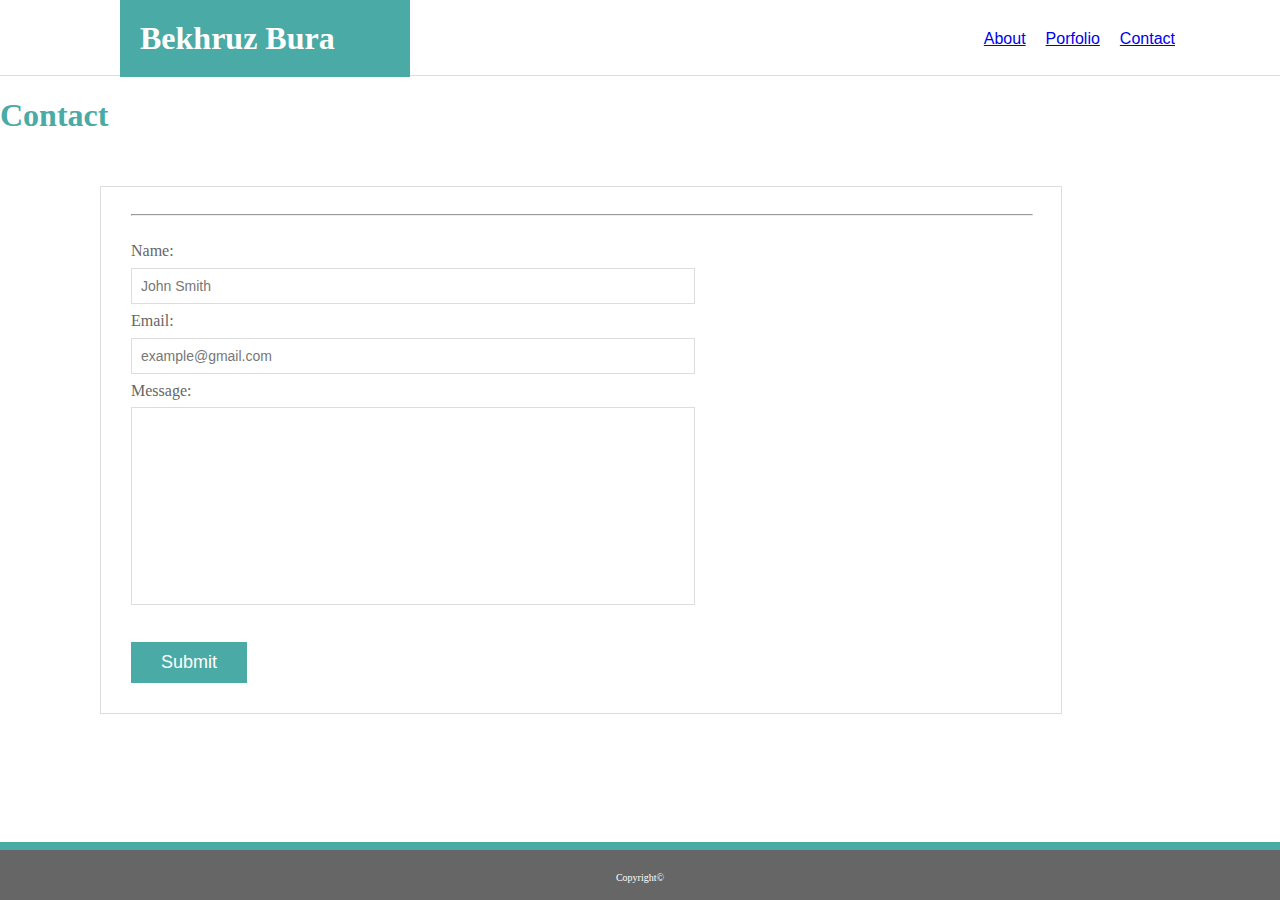
==== contct.html @ fafdc331 "hello world" ====
<!DOCTYPE html>
<head> 
    <Title>Contact</Title>
    <link rel="stylesheet" style="text/CSS" href="assets/css/style.css">
</head>
<body>
    <div id="page-containter">
        <header>
          <h1 id="Top-Banner">
            <div class="logo">
                Bekhruz Bura
            </div>
             </h1>
            <nav>
             <ul>
                <li><a href="contact.html">Contact</a></li>
                <li><a href="portfolio.html">Porfolio</a></li>
                <li><a href="index.html">About</a></li>
             </ul>
            </nav>
        <div class="clearfix"></div>
        </header>
        <h1>Contact</h1>
        <div class="Form">
            <form action="/action_page.php">
                <hr style=" width: 900px; text-align: center;"></hr>
                <br>
                Name:<br>
                <input type="text" value="John Smith" cols="100">
                <br>
                Email:<br>
                <input type="text" value="example@gmail.com">
                <br>
                Message:<br>
                <textarea></textarea>
                <br>
                <br>
                <input type="submit" value="Submit">
            </form>
        </div>
    </div>
    <footer>
        <br>
        <br>
        <p1>Copyright© </p1>
    </footer>
</body>
</html>
---- assets/css/style.css ----
#page-container {
    position: relative;
	min-height: 100%;
}	
header {
    background-color:white;
    border-bottom: solid 1px #dddddd;
    min-height: 75px;
}

.logo {
    color: white;
    background-color: #4aaaa5;
    padding-left: 20px; 
    padding-right: 20px;
    padding-top: 20px;
    padding-bottom:20px;
    width: 250px;
    float: left;
    margin-top: 0;
}
#Top-Banner {
    background-color: white;
    color:white;
    font-family: Georgia, 'Times New Roman', Times, serif;    
    padding-left: 20px;
    margin: 0;
    margin-right: 20px;
    margin-left: 100px;
    width:300px;
}

ul {
    display: inline;
    position: relative;
    top:0;
    width:100%;
    font-family: Arial, Helvetica, sans-serif;
}
li {
    float:right;
    display: block;
    text-align: center;
    padding: 5px 16px;
    float: right;
    border-right: solid 1px #777777;
    margin-top: 25px;
    color:#777777;
}
li {
    border-right: #777777;
    padding:5px;
    margin-left: 10px;
}
nav {
    color:#777777;
    margin-right: 100px;
}
element.style {
    width: 900px;
    margin-left: 30px;
    margin-right: 30px;
    margin-bottom: 25px;
    padding-bottom: 20px;
}
body {
    background-color: #ffffff;
    background-image: url("https://www.transparenttextures.com/patterns/beige-paper.png");
    margin:0; 
	height: 100%;
}
h1 {
    font-family: Georgia, 'Times New Roman', Times, serif;
    color: #4aaaa5;
    padding-left: 0px;
    padding-right: -20px;
}

img {
    height: 150px;
    width: 150px;
    padding-left: 20px;
    margin-left:10px;
    margin-right: 20px;
    margin-top: 5px;
    float: left;
	margin-bottom: 20px;
	}

p {
    font-family: Arial, Helvetica, sans-serif;
    color: #777777;
    margin-left: 20px;
    margin-right: 20px;
}

.content {
    border: solid 1px #dddddd;
    width: 960px;
    margin-top: 30px; 
    margin-left: 120px;
    margin-bottom: 120px;
    margin-right: 120px;
    background-color:white;
    padding-bottom: auto 50px;
    padding-left: auto 20px;
    padding-right: auto 20px;
    overflow: auto;
}

footer {
    border-top: 8px solid #4aaaa5;
    text-align: center;
    background-color:  #666666;
    height:50px;
    margin-top:-50;
    color: white;
    position: absolute;
    bottom: 0;
    width: 100%;
    font-size: 10px;
}

.Form {
    border: solid 1px #dddddd;
    width: 900px;
    height: auto 300px;
    margin-top: 30px; 
    margin-left: 100px;
    margin-bottom: 100px;
    margin-right: 100px;
    background-color:white;
    padding-bottom: 30px;
    padding-right: 30px;
    padding-left:  30px;
    float: left;
    color: #666666;
}

input {
    width: 875px ;
    margin-right: 0px;
    padding-left: 20px;
    box-sizing: border-box;
}

 input[type=text] {
    color:#777777;
    box-sizing: border-box;
    margin: 8px 0;
 }
 input[type=message] {
     width: 875px;
     padding: 12px 20px;
     margin: 8px 0;
     box-sizing: border-box;
 }

 textarea {
    width: 875px;
    height: 150px;
    padding: 12px 20px;
    box-sizing: border-box;   
    resize: none;
 }

 input[type=submit] {
    background-color: #4aaaa5;
    color: white;
    padding: 10px;
    width: 100px;
 }
 
  
  div.gallery img {
    width: 600;
    height: 400;
    margin-top: 25px;
    margin-left: 25px;
    border-color: #666666;
    float: left;
    position: relative;
  }
  
  div.desc {
    text-align: center;
    background-color: #4aaaa5;
    color: white;
    font-family: Arial, Helvetica, sans-serif;
    height:35px;
    border-color: #666666;
    position: absolute;
    width: 150px;
    margin-top: 140px;
    margin-left: 45px;
  }
  
  .responsive {
    float: left;
    width: 24.99999%;
    margin-bottom: 25px;
  }


form {
	margin-top: 27px;
}

input, textarea {
	border: 1px solid #dddddd;
	width: 564px;
	margin-top: 7px;
	padding: 9px;

	font-size: 14px;
	color: #a9a9a9;
}

input[type=submit] {
	background: #4aaaa5;
	border: 0px;
	outline: none;
	width: auto;
	margin-top: 15px;
	padding: 10px 30px;

	font-size: 18px;
	color: white;

	transition: all 0.2s linear;
}

input[type=submit]:hover {
	background: #777777;
}

textarea {
	height: 198px;
}

@media screen and (max-width: 980px) {

header {
width: 100%;
height: 90px;
}

#header_block {
width: 718px;
}

#main_block {
width: 718px;
}

section {
width: 350px;
}

#profile_image {
width: 350px;
margin: 10px auto 16px auto;
float: none;
}

.portfolio_pic, .portfolio_pic img {
width: 100%;
max-width: 300px;
height: 100%
max-height: 310px;
}

input, textarea {
width: 325px;
margin-top: 7px;
padding: 9px;
font-size: 14px;
}

aside {
width: 190px;
height: 125px;
padding: 30px 30px 35px 30px;
}
}

@media screen and (max-width: 768px) {
#header_block {
width: 100%;
max-width: 550px;
float:left;
}

#main_block {
width: 75%;
max-width: 665px;
flex-wrap: wrap;
}

section {
width: 100%;
margin-bottom: 38px;
}

aside {
width: 100%;
}

input, textarea {
width: 500px;
margin-top: 7px;
padding: 9px;
font-size: 14px;
}

#social_images {
justify-content: flex-start;
}

#social_images img {
margin-right: 10px;
}

#profile_image {
width: 50%;
margin: 10px 16px 10px 16px;
float: left;
}

.portfolio_pic, .portfolio_pic img {
width: 275px;
height: 205px;
}

nav {
float:right;
}

.nav_link {
text-align: right;
}
}

@media screen and (max-width: 640px) {
#header_block {
width: 100%;
height: 122px;
display: block;
margin: 0px;
}

header {
	width: 200%;
	height: 125px;
}

#header_name_text_block {
width: 125%;
height: 50%;
margin: 0px;
}

nav {
height: 50px;
width: 100%;
max-width: 472px;
}

.nav_link {
width: 33.3%;
height: 38px;
margin-top: 25px;
padding: 0;
text-align: center;
}

#main_block {
width: 100%;
height: 80%;
max-width: 472px;
flex-wrap: wrap;
}

section {
width: 100%;
max-width: 640px;
margin-bottom: 38px;
}

aside {
width: 100%;
}

#social_images {
justify-content: flex-start;
}

#social_images img {
margin-right: 10px;
}

#profile_image {
width: 100%;
margin: 10px auto 16px auto;
float: none;
}

.portfolio_pic, .portfolio_pic img {
width: 100%;
max-width: 410px;
height: 100%;
max-height: 306px;
}

input, textarea {
width: 450px;
margin-top: 7px;
padding: 9px;
font-size: 14px;
}
}
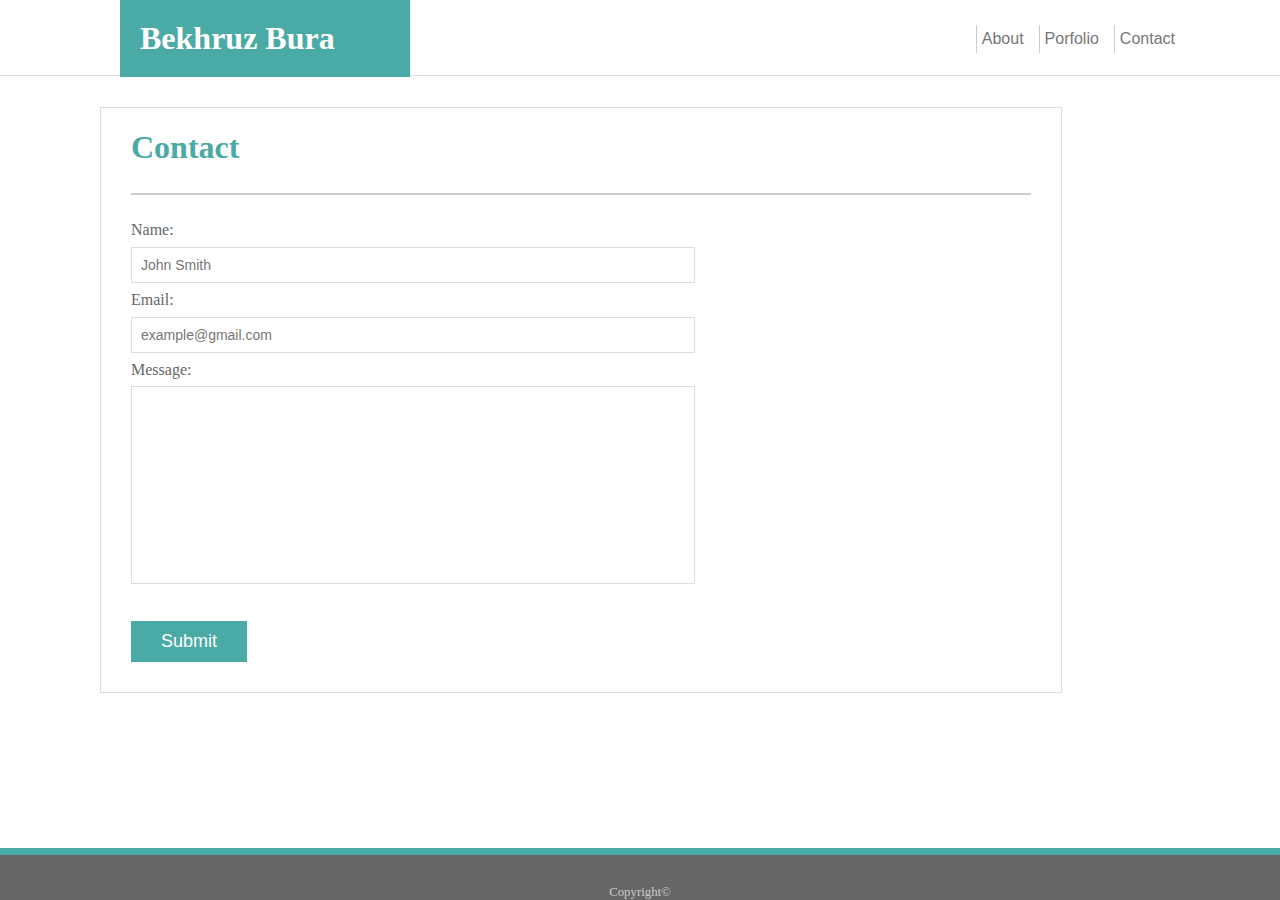
==== commit 90f3a1d5: "hello" ====
--- a/contct.html
+++ b/contct.html
@@ -1,7 +1,11 @@
 <!DOCTYPE html>
-<head> 
-    <Title>Contact</Title>
-    <link rel="stylesheet" style="text/CSS" href="assets/css/style.css">
+<html lang="en">
+<head>
+    <meta charset="UTF-8">
+    <meta name="viewport" content="width=device-width, initial-scale=1.0">
+    <meta http-equiv="X-UA-Compatible" content="ie=edge">
+    <title>Contact</title>
+    <link rel="stylesheet" type="text/css" href="assets/css/style.css">
 </head>
 <body>
     <div id="page-containter">
@@ -20,10 +24,10 @@
             </nav>
         <div class="clearfix"></div>
         </header>
-        <h1>Contact</h1>
         <div class="Form">
+            <h1>Contact</h1>
             <form action="/action_page.php">
-                <hr style=" width: 900px; text-align: center;"></hr>
+                <hr color="#cccccc">
                 <br>
                 Name:<br>
                 <input type="text" value="John Smith" cols="100">
--- a/assets/css/style.css
+++ b/assets/css/style.css
@@ -3,13 +3,13 @@
 	min-height: 100%;
 }	
 header {
-    background-color:white;
+    background-color: #ffffff;
     border-bottom: solid 1px #dddddd;
     min-height: 75px;
 }
 
 .logo {
-    color: white;
+    color: #ffffff;
     background-color: #4aaaa5;
     padding-left: 20px; 
     padding-right: 20px;
@@ -20,8 +20,8 @@
     margin-top: 0;
 }
 #Top-Banner {
-    background-color: white;
-    color:white;
+    background-color:#ffffff;
+    color: #dddddd;
     font-family: Georgia, 'Times New Roman', Times, serif;    
     padding-left: 20px;
     margin: 0;
@@ -34,9 +34,35 @@
     display: inline;
     position: relative;
     top:0;
-    width:100%;
     font-family: Arial, Helvetica, sans-serif;
-}
+    padding-left: 1em;
+    margin-left: 1em;
+}
+
+nav ul li a{
+    color: #777777;
+    text-decoration: none;
+}
+
+nav ul li a:hover{
+    color: #ffffff;
+    background: #4aaaa5;
+    padding: 5px;
+    transition: .5s;
+}
+
+nav ul li{
+    border-left: 1px solid #cccccc;
+}
+
+nav ul li a.active{
+    color: black;
+}
+
+.nav ul li a.focus{
+    color: black;
+}
+
 li {
     float:right;
     display: block;
@@ -55,6 +81,7 @@
 nav {
     color:#777777;
     margin-right: 100px;
+    font-weight: normal;
 }
 element.style {
     width: 900px;
@@ -76,7 +103,7 @@
     padding-right: -20px;
 }
 
-img {
+img.about-photo {
     height: 150px;
     width: 150px;
     padding-left: 20px;
@@ -84,7 +111,8 @@
     margin-right: 20px;
     margin-top: 5px;
     float: left;
-	margin-bottom: 20px;
+    margin-bottom: 20px;
+    transform: rotate(90deg);
 	}
 
 p {
@@ -95,30 +123,31 @@
 }
 
 .content {
-    border: solid 1px #dddddd;
+    border: 1x solid #dddddd;
     width: 960px;
     margin-top: 30px; 
     margin-left: 120px;
     margin-bottom: 120px;
     margin-right: 120px;
-    background-color:white;
+    background-color: #ffffff;
     padding-bottom: auto 50px;
     padding-left: auto 20px;
     padding-right: auto 20px;
     overflow: auto;
+    clear: both;
 }
 
 footer {
-    border-top: 8px solid #4aaaa5;
-    text-align: center;
-    background-color:  #666666;
-    height:50px;
-    margin-top:-50;
-    color: white;
-    position: absolute;
-    bottom: 0;
-    width: 100%;
-    font-size: 10px;
+    position: fixed;
+	left: 0;
+	bottom: 0;
+	width: 100%;
+	text-align: center;
+	font-size: 0.8em;
+	color: #cccccc;
+	background-color: #666666;
+    border-top: 7px solid #4aaaa5;
+    z-index: 1000;
 }
 
 .Form {
@@ -166,42 +195,58 @@
 
  input[type=submit] {
     background-color: #4aaaa5;
-    color: white;
+    color: #ffffff;
     padding: 10px;
     width: 100px;
  }
  
   
-  div.gallery img {
-    width: 600;
-    height: 400;
-    margin-top: 25px;
+ .image-port{
+    width: 220px;
+    height: 200px;
+}
+
+
+.portfolio-item{
+    position: relative;
+    transition: transform .2 ease-out;
+    height: 250px;
+    width: 250px;
+    border-right-style: solid;
+    border-left-style: solid;
+    border-width: 1px;
+    border-color: #cccccc;
+    margin-left: auto;
+    margin-right: auto;
+    display: block;
+    float: left;
+    height: 325px;
+    width: 325px;
+    border-style: solid;
+    border-width: 1px;
+    border-color: darkgray;
+    margin-left: 5%;
+    margin-right: -1%;
+    margin-bottom: 4%;
+}
+
+.portfolio-item:nth-child(even){
     margin-left: 25px;
-    border-color: #666666;
-    float: left;
+}
+
+.item-name{
     position: relative;
-  }
-  
-  div.desc {
     text-align: center;
     background-color: #4aaaa5;
-    color: white;
-    font-family: Arial, Helvetica, sans-serif;
-    height:35px;
-    border-color: #666666;
-    position: absolute;
-    width: 150px;
-    margin-top: 140px;
-    margin-left: 45px;
-  }
+    padding: 1em;
+    color: #ffffff;
+    z-index: 900;
+    top: 10;
+    font-size: 18px;
+    padding: 5%;
+    font-family: 'Arial', 'Helvetica Neue', Helvetica, sans-serif;
+}
   
-  .responsive {
-    float: left;
-    width: 24.99999%;
-    margin-bottom: 25px;
-  }
-
-
 form {
 	margin-top: 27px;
 }
